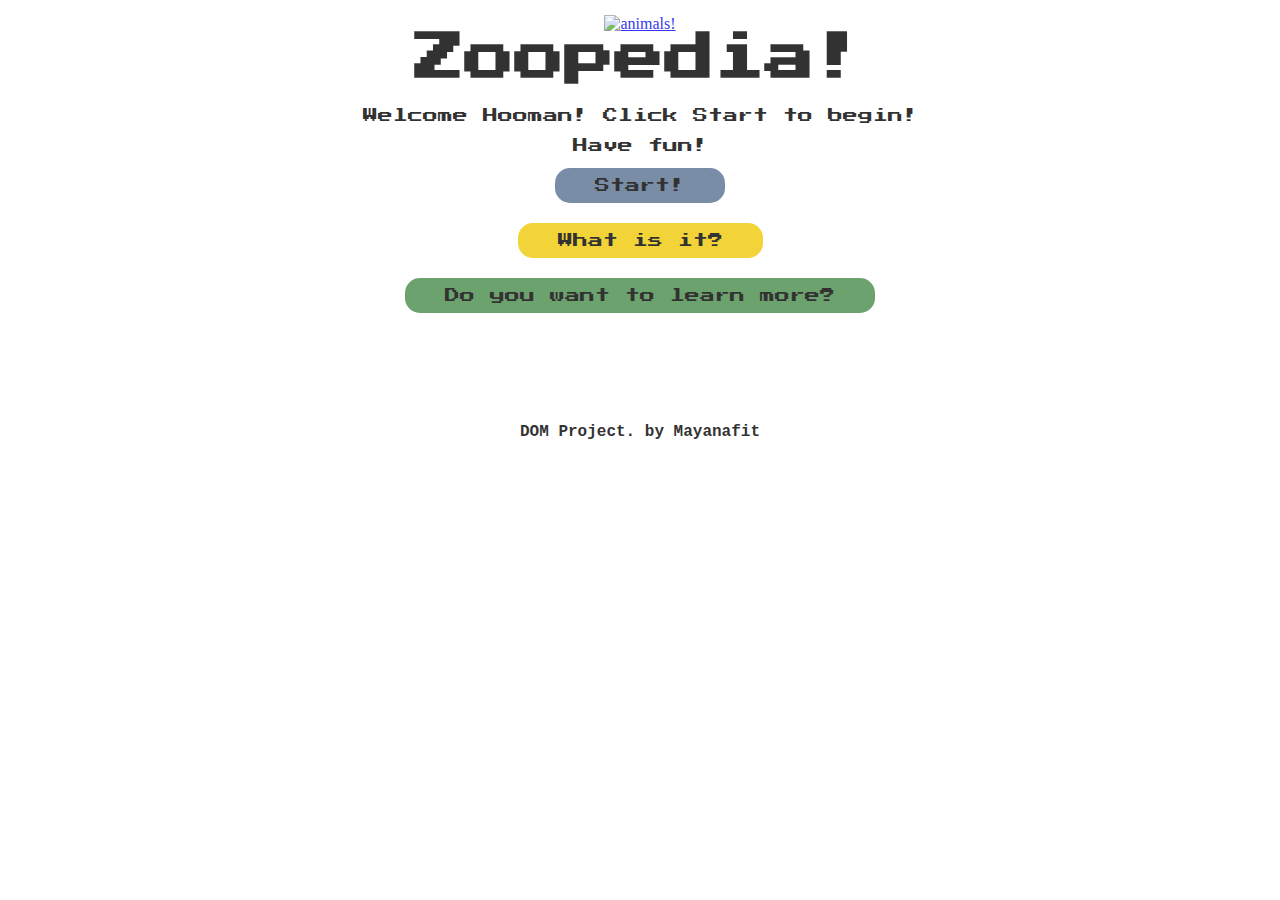
==== index.html @ 400ca205 "home page" ====
<!DOCTYPE html>
<html lang="en">
<head>
    <meta charset="UTF-8">
    <meta name="viewport" content="width=device-width, initial-scale=1.0">
    <title>WELCOME TO THE JUNGLE!</title>
    <link rel="stylesheet" href="index.css">
    <link href="https://fonts.googleapis.com/css2?family=Fredoka+One&family=Permanent+Marker&family=Press+Start+2P&display=swap" rel="stylesheet">
</head>
<body>
    <iframe class="song" width="560" height="315" src="https://www.youtube.com/embed/iwKS4b9aUeI?rel=0&autoplay=1" frameborder="0" allow="accelerometer; autoplay; encrypted-media; gyroscope; picture-in-picture" allowfullscreen></iframe>
    <div id="container">
        <div id="main"> 
            <a class= "image" href="#"><img width="500" src="https://img2.pngio.com/jungle-animals-png-picture-380877-animated-animal-png-cartoon-jungle-animals-png-600_400.png" alt="animals!"></a>
            <h1><a href="#">Zoopedia!</a></h1>
            <div id="Instruction">
                <p>Welcome Hooman! Click Start to begin!<br><br>Have fun!</p>
                <span id="play"><a href="zoopedia.html">Start!</a></span>
                <br>
                <span id="how"><a href="how.html">What is it?</a></span>
                <br>
                <span id="learn"><a target="_blank" href="https://www.youtube.com/watch?v=Q9JJyfnbY6g">Do you want to learn more?</a></span>
            </div>
        </div>
    </div>
</body>
<footer>DOM Project. by Mayanafit</footer>
</html>
---- index.css ----
* {
    text-align: center;
    margin: 0;      
}

.image {
    margin-top: 0;
}

body {
    background-image: url(https://www.webintravel.com/wp-content/uploads/2020/03/Jungle.jpg);
    background-repeat: no-repeat;
    background-size: cover;
}
h1 {
    font-size: 50px;
    font-family: 'Press Start 2P', cursive;
    margin-top: 0;
    margin-bottom: 25px;
}

p {
    font-family: 'Press Start 2P', cursive;
    font-size: 15px;
    margin-bottom: 5px;
}

h1 a {
    text-decoration: none;
    color: black;
}

#Instruction {
    font-size: 25px;
}

div > span {
    background-color: maroon;    
    display: inline-block;
    padding: 10px 40px;
    margin: 10px;
    border-radius: 15px;
    font-family: 'Press Start 2P', cursive;
    font-size: 15px;
}

div > span > a {
    text-decoration: none;
    color: black; 
}

div > span > a:hover {
    color: white; 
}

footer {
    font-family: 'Courier New', Courier, monospace;
    font-weight: bolder;
    margin-top: 100px;
    background-color: white;
    opacity: 0.8;
}

#play {
    background-color: #587291;
}

#how {
    background-color: #EFCA08;
}

#learn {
    background-color: #488B49;
}

.song {
    display: none;
}

#container {
    margin: 15px 100px;
    background-color: white;
    opacity: 0.8;
    border-radius: 10px;
}
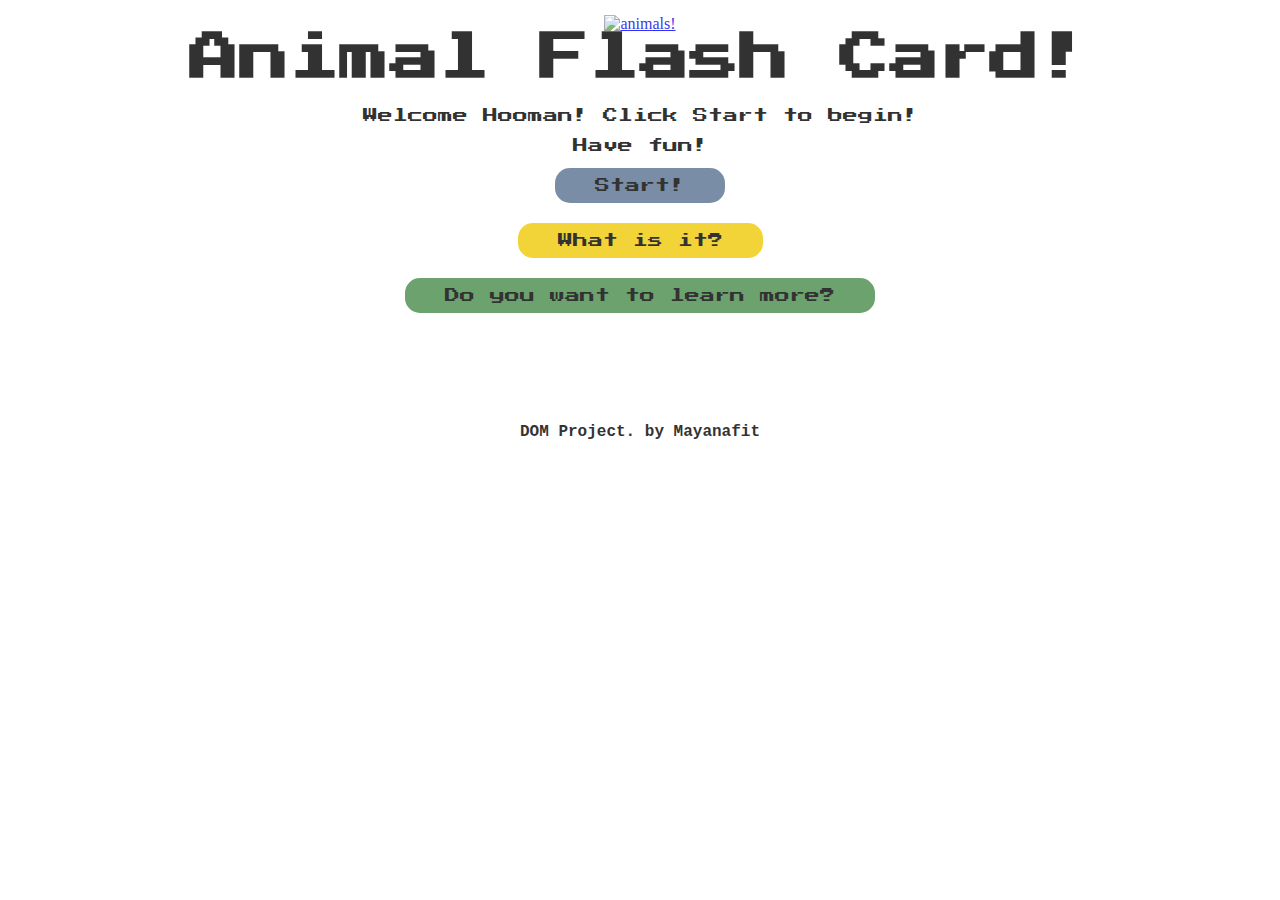
==== commit c36abc49: "change title of home text" ====
--- a/index.html
+++ b/index.html
@@ -1,28 +1,38 @@
 <!DOCTYPE html>
 <html lang="en">
+
 <head>
     <meta charset="UTF-8">
     <meta name="viewport" content="width=device-width, initial-scale=1.0">
     <title>WELCOME TO THE JUNGLE!</title>
     <link rel="stylesheet" href="index.css">
-    <link href="https://fonts.googleapis.com/css2?family=Fredoka+One&family=Permanent+Marker&family=Press+Start+2P&display=swap" rel="stylesheet">
+    <link
+        href="https://fonts.googleapis.com/css2?family=Fredoka+One&family=Permanent+Marker&family=Press+Start+2P&display=swap"
+        rel="stylesheet">
 </head>
+
 <body>
-    <iframe class="song" width="560" height="315" src="https://www.youtube.com/embed/iwKS4b9aUeI?rel=0&autoplay=1" frameborder="0" allow="accelerometer; autoplay; encrypted-media; gyroscope; picture-in-picture" allowfullscreen></iframe>
+    <iframe class="song" width="560" height="315" src="https://www.youtube.com/embed/iwKS4b9aUeI?rel=0&autoplay=1"
+        frameborder="0" allow="accelerometer; autoplay; encrypted-media; gyroscope; picture-in-picture"
+        allowfullscreen></iframe>
     <div id="container">
-        <div id="main"> 
-            <a class= "image" href="#"><img width="500" src="https://img2.pngio.com/jungle-animals-png-picture-380877-animated-animal-png-cartoon-jungle-animals-png-600_400.png" alt="animals!"></a>
-            <h1><a href="#">Zoopedia!</a></h1>
+        <div id="main">
+            <a class="image" href="#"><img width="500"
+                    src="https://img2.pngio.com/jungle-animals-png-picture-380877-animated-animal-png-cartoon-jungle-animals-png-600_400.png"
+                    alt="animals!"></a>
+            <h1><a href="#">Animal Flash Card!</a></h1>
             <div id="Instruction">
                 <p>Welcome Hooman! Click Start to begin!<br><br>Have fun!</p>
                 <span id="play"><a href="zoopedia.html">Start!</a></span>
                 <br>
                 <span id="how"><a href="how.html">What is it?</a></span>
                 <br>
-                <span id="learn"><a target="_blank" href="https://www.youtube.com/watch?v=Q9JJyfnbY6g">Do you want to learn more?</a></span>
+                <span id="learn"><a target="_blank" href="https://www.youtube.com/watch?v=Q9JJyfnbY6g">Do you want to
+                        learn more?</a></span>
             </div>
         </div>
     </div>
 </body>
 <footer>DOM Project. by Mayanafit</footer>
+
 </html>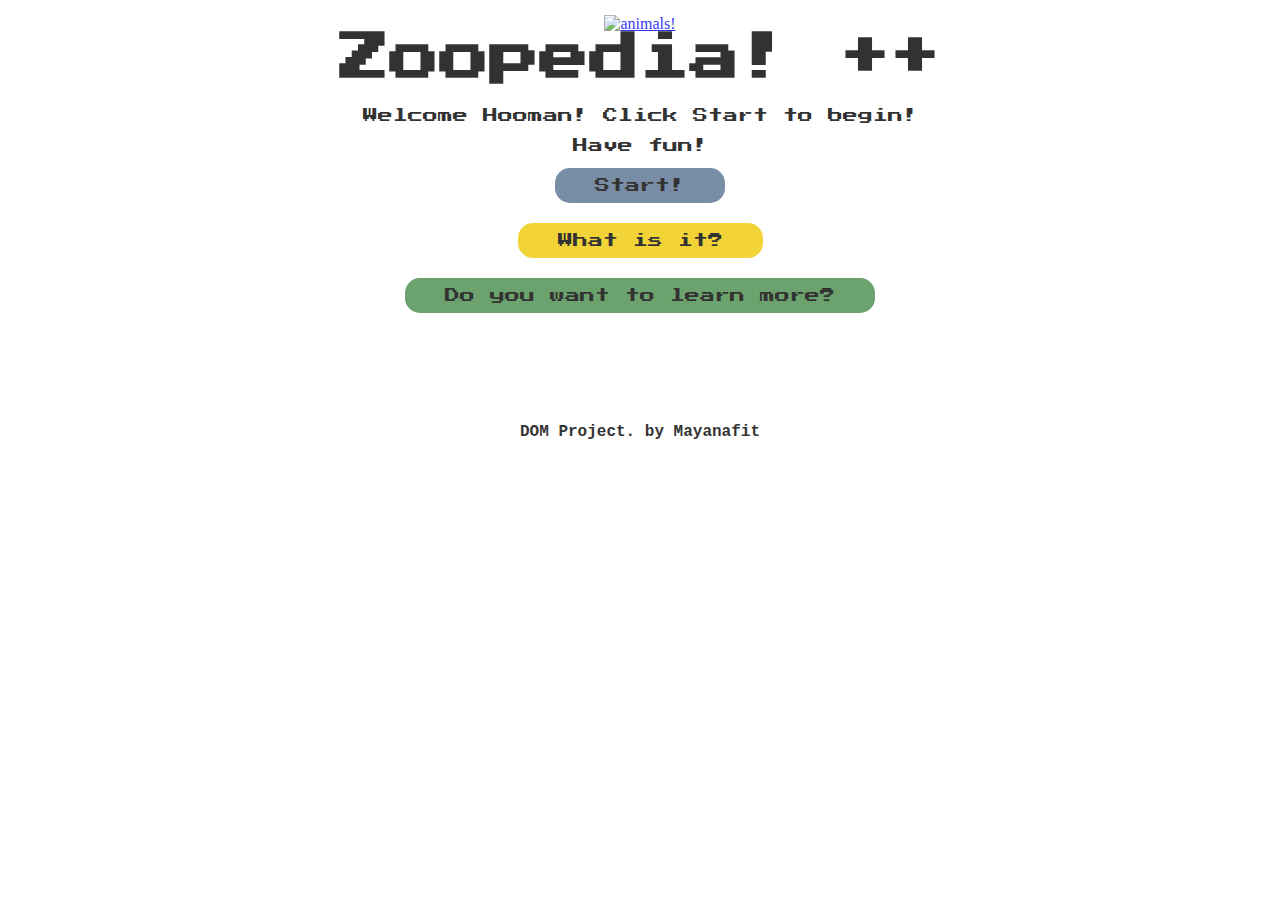
==== commit 8aa6d1da: "add symbol to title text in home" ====
--- a/index.html
+++ b/index.html
@@ -20,7 +20,7 @@
             <a class="image" href="#"><img width="500"
                     src="https://img2.pngio.com/jungle-animals-png-picture-380877-animated-animal-png-cartoon-jungle-animals-png-600_400.png"
                     alt="animals!"></a>
-            <h1><a href="#">Animal Flash Card!</a></h1>
+            <h1><a href="#">Zoopedia! ++</a></h1>
             <div id="Instruction">
                 <p>Welcome Hooman! Click Start to begin!<br><br>Have fun!</p>
                 <span id="play"><a href="zoopedia.html">Start!</a></span>
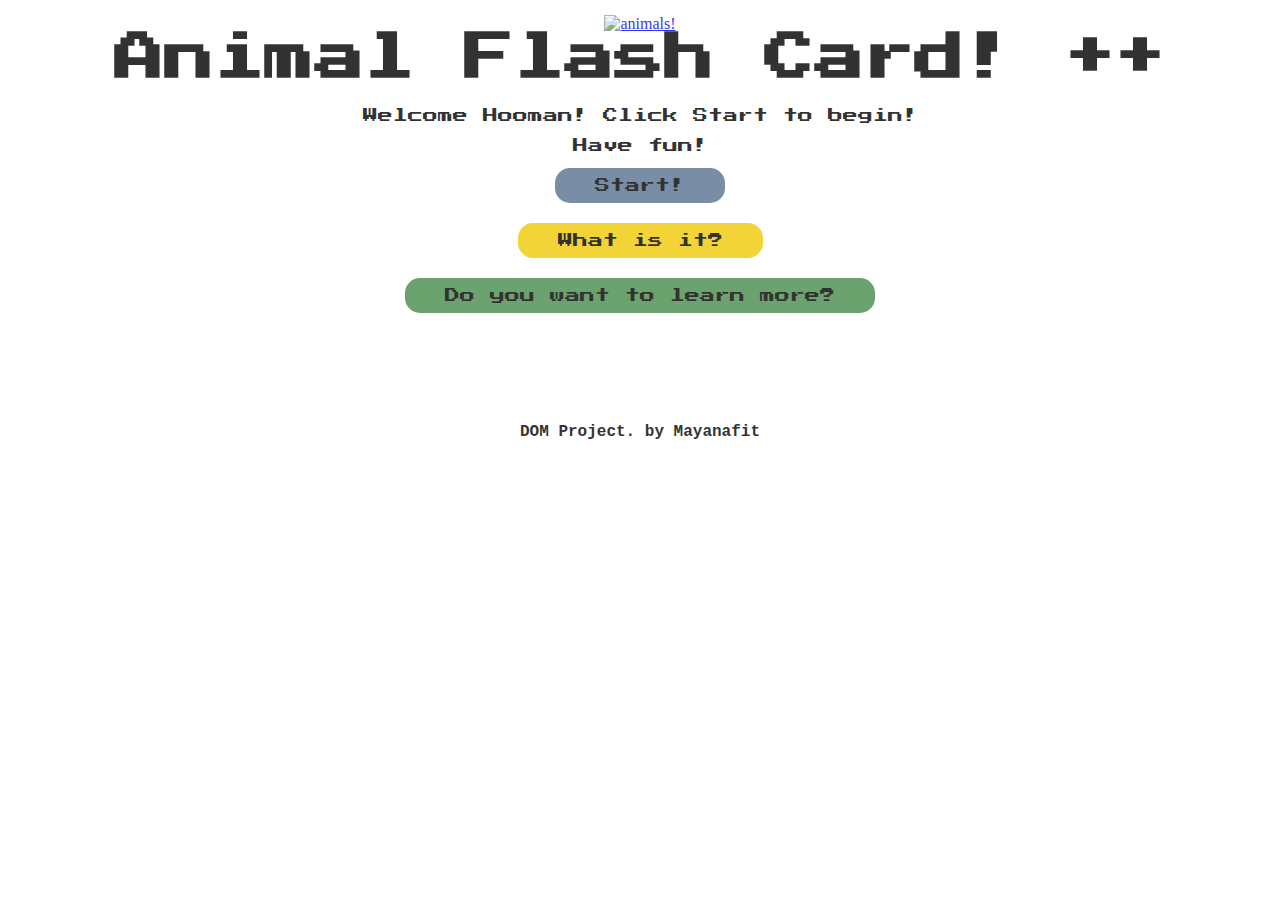
==== commit 98f580ce: "Merge branch 'master' into feature/modify-text-home" ====
--- a/index.html
+++ b/index.html
@@ -20,7 +20,7 @@
             <a class="image" href="#"><img width="500"
                     src="https://img2.pngio.com/jungle-animals-png-picture-380877-animated-animal-png-cartoon-jungle-animals-png-600_400.png"
                     alt="animals!"></a>
-            <h1><a href="#">Zoopedia! ++</a></h1>
+            <h1><a href="#">Animal Flash Card! ++</a></h1>
             <div id="Instruction">
                 <p>Welcome Hooman! Click Start to begin!<br><br>Have fun!</p>
                 <span id="play"><a href="zoopedia.html">Start!</a></span>
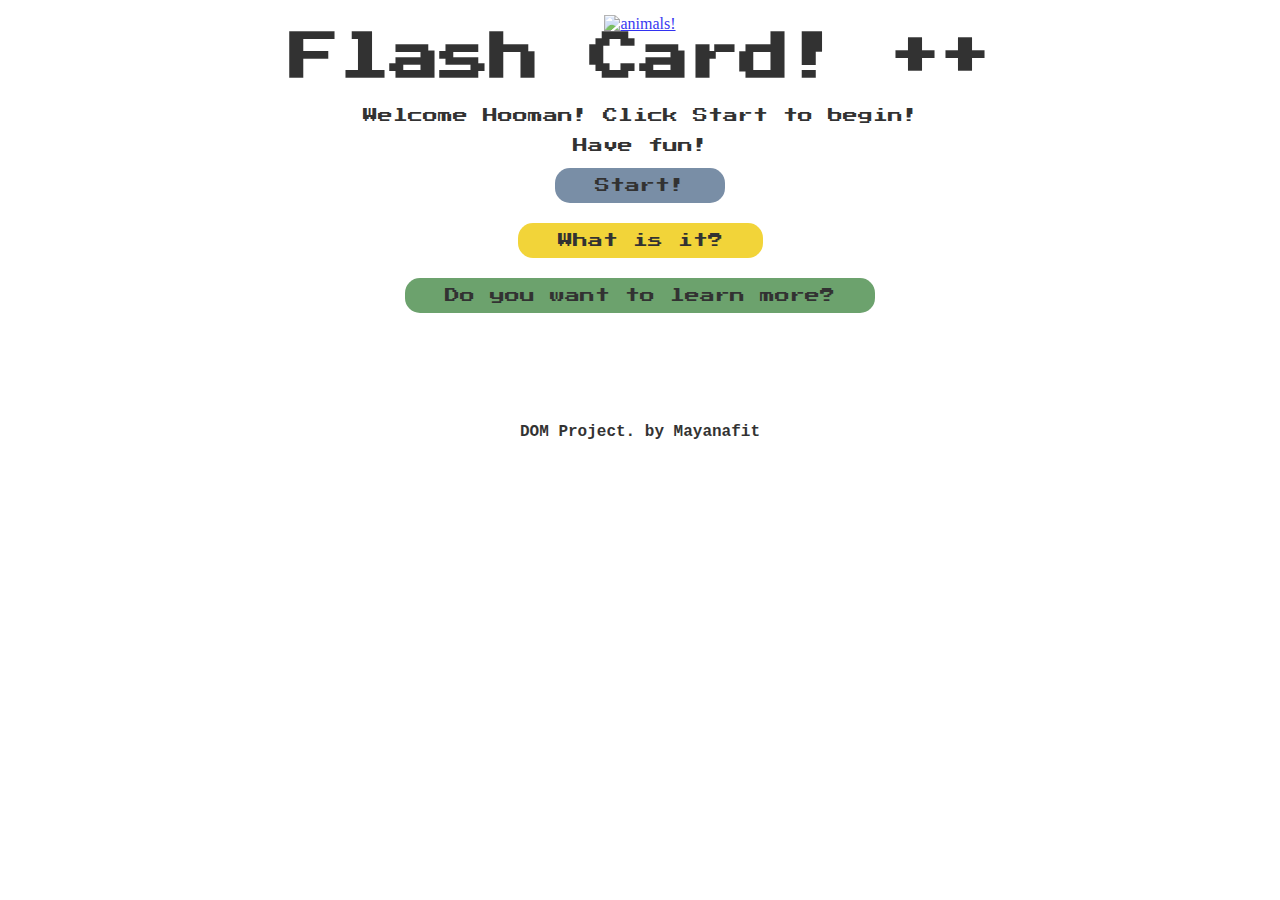
==== commit 94940210: "fix title text" ====
--- a/index.html
+++ b/index.html
@@ -20,7 +20,7 @@
             <a class="image" href="#"><img width="500"
                     src="https://img2.pngio.com/jungle-animals-png-picture-380877-animated-animal-png-cartoon-jungle-animals-png-600_400.png"
                     alt="animals!"></a>
-            <h1><a href="#">Animal Flash Card! ++</a></h1>
+            <h1><a href="#">Flash Card! ++</a></h1>
             <div id="Instruction">
                 <p>Welcome Hooman! Click Start to begin!<br><br>Have fun!</p>
                 <span id="play"><a href="zoopedia.html">Start!</a></span>
